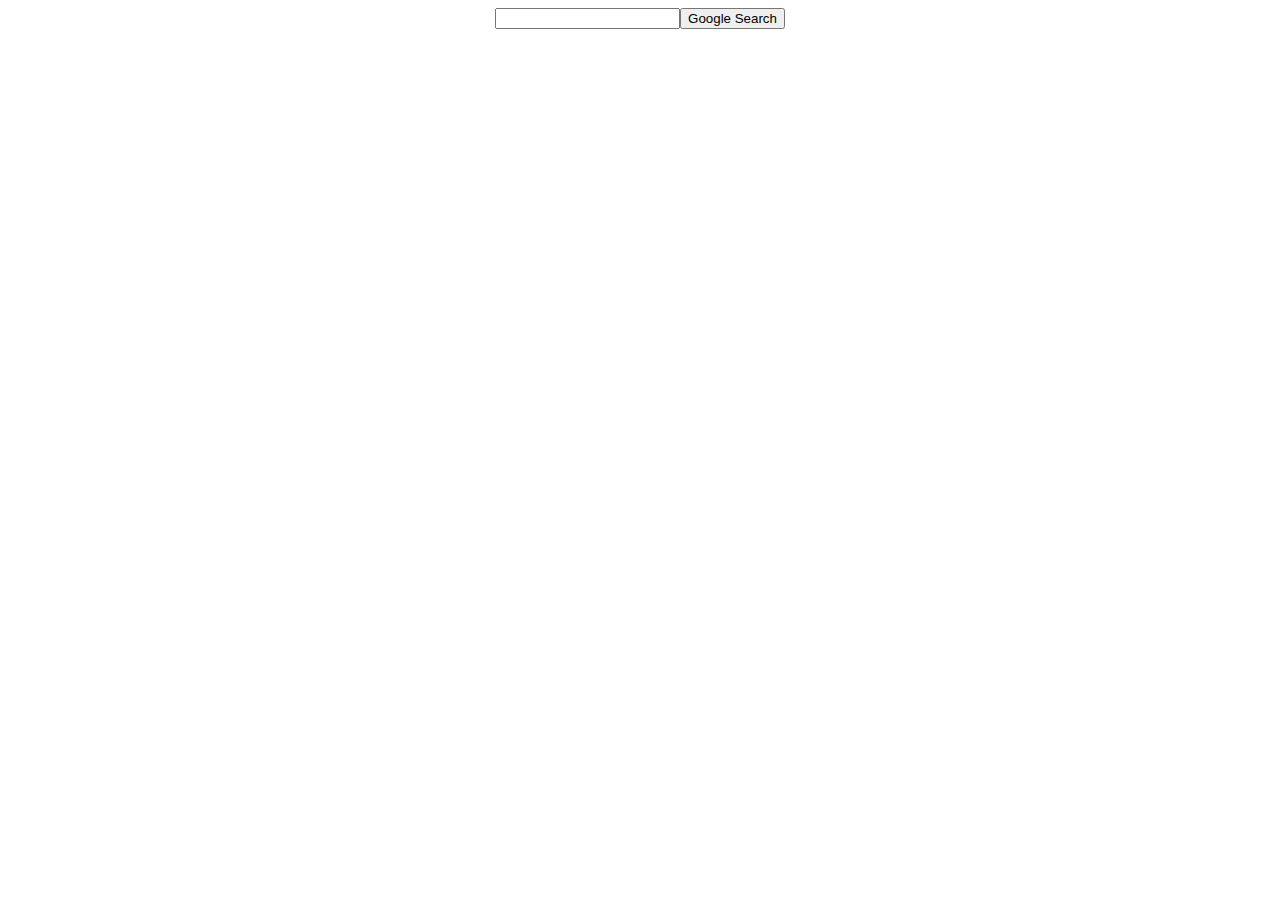
==== index.html @ eb424213 "first commit" ====
<!DOCTYPE html>
<html lang="en">

<head>
    <title>Search</title>
    <link rel="stylesheet" href="form.css">

</head>

<body>
    <form action="https://google.com/search">
        <input type="text" name="q">
        <input type="submit" value="Google Search">
    </form>
</body>

</html>
---- form.css ----
form {
  display: flex;
  justify-content: center;
  align-items: center;
  color: aqua;
}

/*# sourceMappingURL=form.css.map */
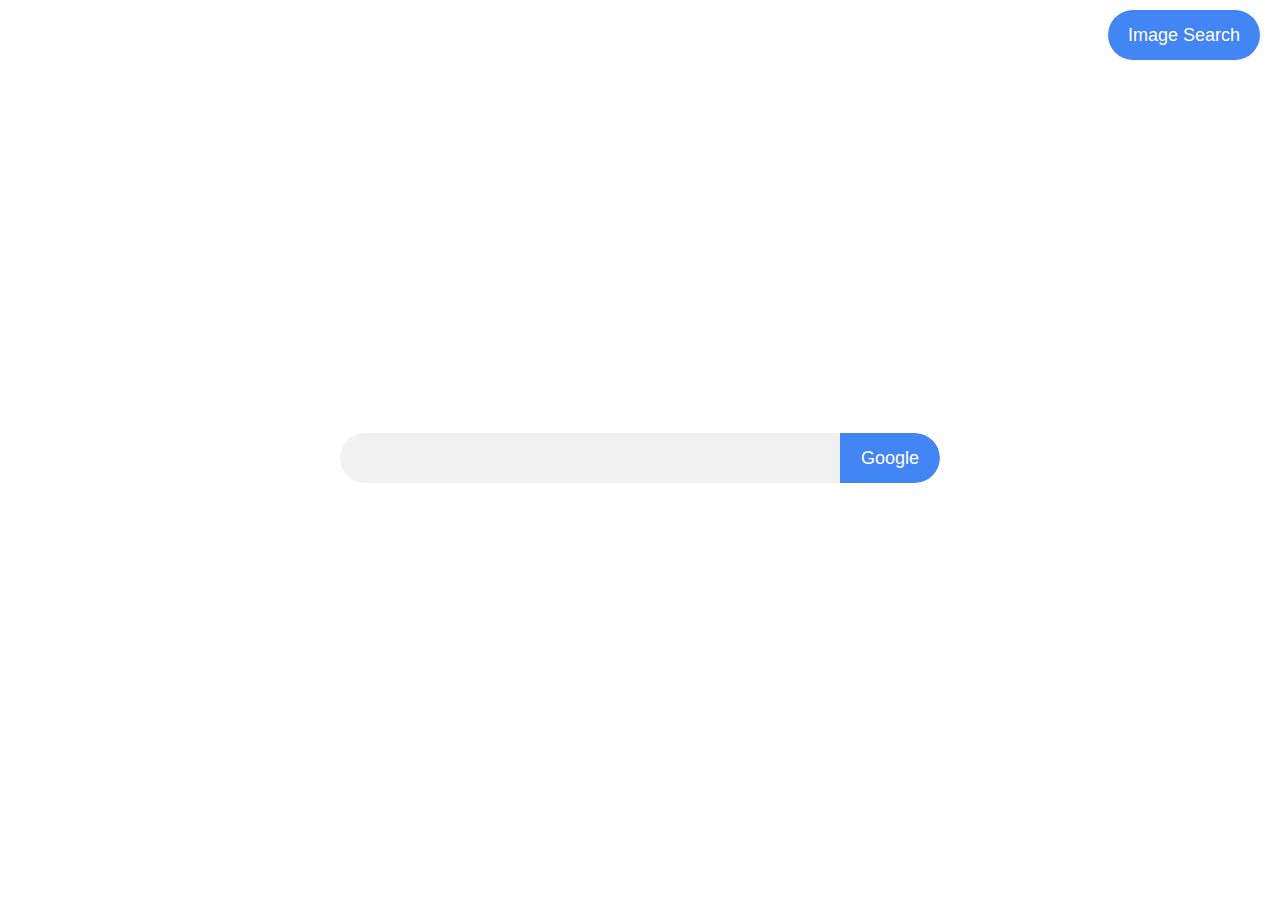
==== commit aff07d50: "add image.html and add link in index.html" ====
--- a/index.html
+++ b/index.html
@@ -8,10 +8,18 @@
 </head>
 
 <body>
-    <form action="https://google.com/search">
-        <input type="text" name="q">
-        <input type="submit" value="Google Search">
-    </form>
+    <script>
+        function gotoimagepage() {
+            window.location.href = "image.html";
+        }
+    </script>
+    <div class="search-container">
+        <form action="https://google.com/search">
+            <input type="text" name="q">
+            <input type="submit" name="btnK" value="Google">
+        </form>
+        <button class="image-button" onclick=gotoimagepage()>Image Search</button>
+    </div>
 </body>
 
 </html>--- a/form.css
+++ b/form.css
@@ -1,8 +1,61 @@
-form {
+@charset "UTF-8";
+.search-container {
   display: flex;
   justify-content: center;
   align-items: center;
-  color: aqua;
+  height: 100vh;
+}
+.search-container form {
+  display: flex;
+  justify-content: center;
+  align-items: center;
+  height: 50px;
+  width: 600px;
+  margin: 20px auto;
+  background-color: #f1f1f1;
+  border-radius: 25px;
+  overflow: hidden;
+}
+.search-container form input[type=text] {
+  flex: 1;
+  height: 100%;
+  border: none;
+  margin: 80px 0;
+  border-radius: 10px;
+  padding: 0 20px;
+  background-color: transparent;
+  outline: none;
+}
+.search-container form input[type=submit] {
+  height: 100%;
+  width: 100px;
+  background-color: #4285f4;
+  color: #fff;
+  font-size: 18px;
+  border: none;
+  border-radius: 0 25px 25px 0;
+  cursor: pointer;
+}
+.search-container .image-button {
+  position: absolute;
+  /* 使用絕對定位 */
+  top: 10px;
+  /* 將按鈕移至上方 */
+  right: 20px;
+  /* 將按鈕移至右側 */
+  height: 50px;
+  padding: 0 20px;
+  background-color: #4285f4;
+  color: #fff;
+  font-size: 18px;
+  border: none;
+  border-radius: 25px;
+  cursor: pointer;
+  margin-left: 20px;
+}
+
+form:hover {
+  width: 700px;
 }
 
 /*# sourceMappingURL=form.css.map */
